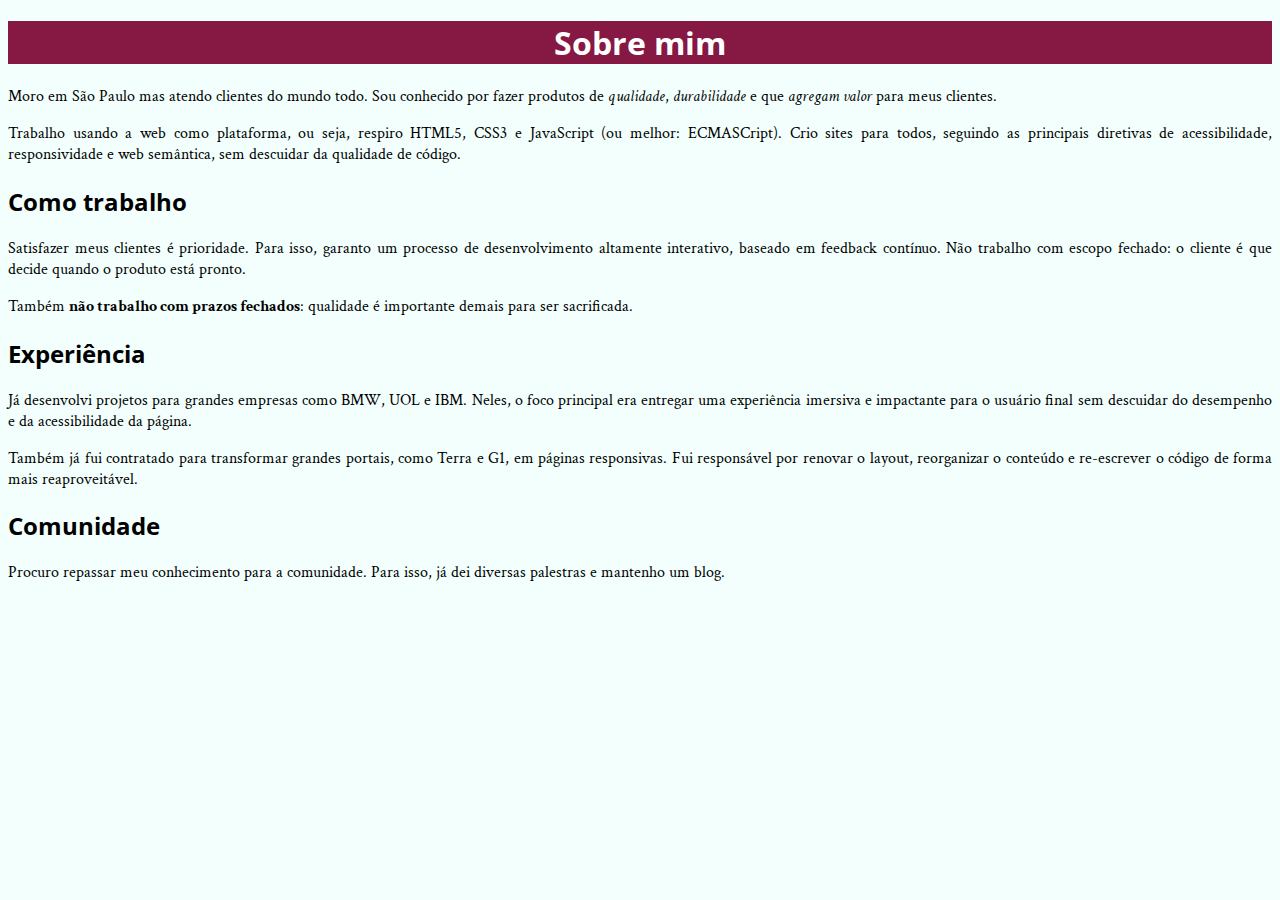
==== web/html5CSS3/bio.html @ 3d0773dc "Commit inicial" ====
<!DOCTYPE html>
<html>
  <head>
    <meta charset="utf-8">
    <title>Biografia - João da Silva</title>
    <link rel="icon" href="favicon.png">
    <link rel="stylesheet" href="site.css">
    <link rel="stylesheet" href="http://fonts.googleapis.com/css?family=Crimson+Text:400,400italic,600">
    <link rel="stylesheet" href="http://fonts.googleapis.com/css?family=Open+Sans+Condensed:700">
  </head>
  <body>

    <h1>Sobre mim</h1>

    <p>Moro em São Paulo mas atendo clientes do mundo todo. Sou conhecido por fazer produtos de <em>qualidade</em>, <em>durabilidade</em> e que <em>agregam valor</em> para meus clientes.</p>
    <p>Trabalho usando a web como plataforma, ou seja, respiro HTML5, CSS3 e JavaScript (ou melhor: ECMASCript). Crio sites para todos, seguindo as principais diretivas de acessibilidade, responsividade e web semântica, sem descuidar da qualidade de código.</p>

    <h2>Como trabalho</h2>

    <p>Satisfazer meus clientes é prioridade. Para isso, garanto um processo de desenvolvimento altamente interativo, baseado em feedback contínuo. Não trabalho com escopo fechado: o cliente é que decide quando o produto está pronto.</p>

    <p>Também <strong>não trabalho com prazos fechados</strong>: qualidade é importante demais para ser sacrificada.</p>

    <h2>Experiência</h2>

    <p>Já desenvolvi projetos para grandes empresas como BMW, UOL e IBM. Neles, o foco principal era entregar uma experiência imersiva e impactante para o usuário final sem descuidar do desempenho e da acessibilidade da página.</p>
    <p>Também já fui contratado para transformar grandes portais, como Terra e G1, em páginas responsivas. Fui responsável por renovar o layout, reorganizar o conteúdo e re-escrever o código de forma mais reaproveitável.</p>

    <h2>Comunidade</h2>

    <p>Procuro repassar meu conhecimento para a comunidade. Para isso, já dei diversas palestras e mantenho um blog.</p>


  </body>
</html>
---- web/html5CSS3/site.css ----
h1 {
  text-align: center;
  color: #FFFFFF;
  background-color: #851944;
  font-family:  "Open Sans Condensed", sans-serif;
}

h2 {
  font-family:  "Open Sans Condensed", sans-serif;
}

body {
  font-family: "Crimson Text", serif;
  background-color: #F2FFFC;
}

p {
  text-align: justify;
}
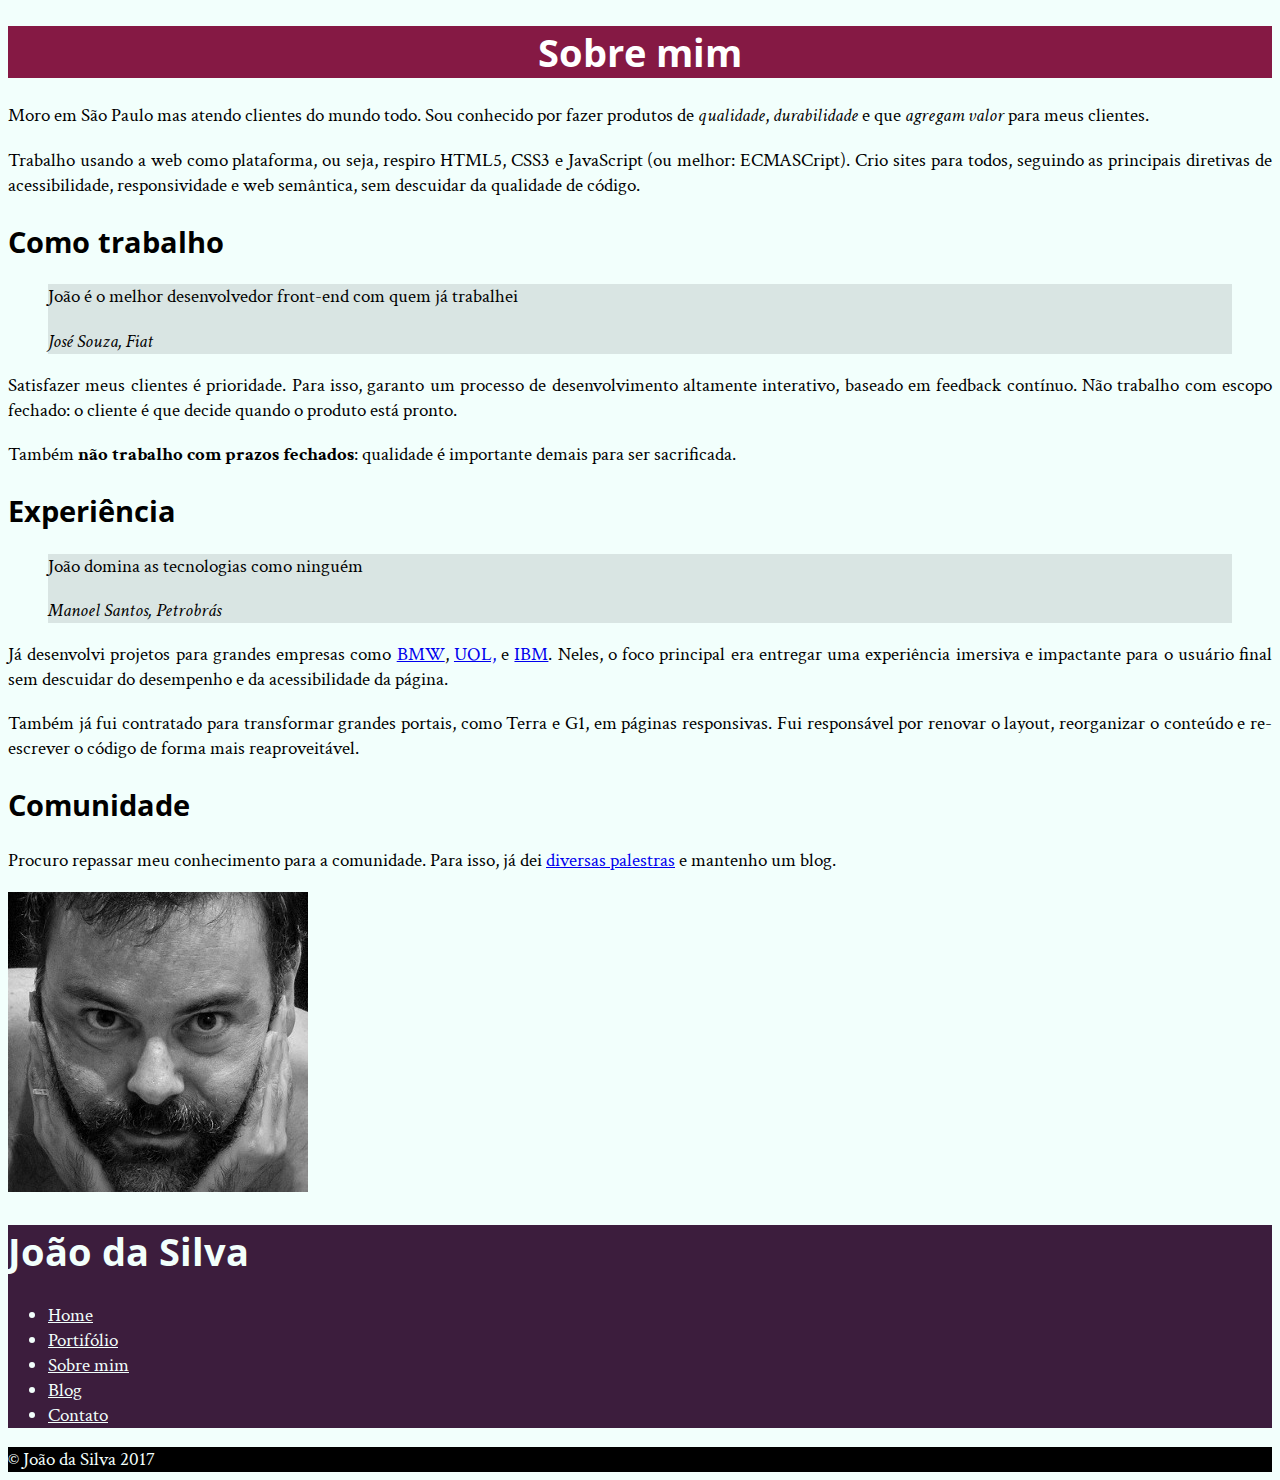
==== commit 03a2a254: "commit" ====
--- a/web/html5CSS3/bio.html
+++ b/web/html5CSS3/bio.html
@@ -9,27 +9,54 @@
     <link rel="stylesheet" href="http://fonts.googleapis.com/css?family=Open+Sans+Condensed:700">
   </head>
   <body>
+    <main>
+      <h1>Sobre mim</h1>
 
-    <h1>Sobre mim</h1>
+      
+      <p>Moro em São Paulo mas atendo clientes do mundo todo. Sou conhecido por fazer produtos de <em>qualidade</em>, <em>durabilidade</em> e que <em>agregam valor</em> para meus clientes.</p>
+      <p>Trabalho usando a web como plataforma, ou seja, respiro HTML5, CSS3 e JavaScript (ou melhor: ECMASCript). Crio sites para todos, seguindo as principais diretivas de acessibilidade, responsividade e web semântica, sem descuidar da qualidade de código.</p>
+      
+      <h2>Como trabalho</h2>
+      
+      <blockquote>
+        <p>João é o melhor desenvolvedor front-end com quem já trabalhei</p>
+        <cite>José Souza, Fiat</cite>
+      </blockquote>
+      
+      <p>Satisfazer meus clientes é prioridade. Para isso, garanto um processo de desenvolvimento altamente interativo, baseado em feedback contínuo. Não trabalho com escopo fechado: o cliente é que decide quando o produto está pronto.</p>
+      
+      <p>Também <strong>não trabalho com prazos fechados</strong>: qualidade é importante demais para ser sacrificada.</p>
+      
+      <h2>Experiência</h2>
+        <blockquote>
+          <p>João domina as tecnologias como ninguém</p>
+          <cite>Manoel Santos, Petrobrás</cite>
+        </blockquote>
 
-    <p>Moro em São Paulo mas atendo clientes do mundo todo. Sou conhecido por fazer produtos de <em>qualidade</em>, <em>durabilidade</em> e que <em>agregam valor</em> para meus clientes.</p>
-    <p>Trabalho usando a web como plataforma, ou seja, respiro HTML5, CSS3 e JavaScript (ou melhor: ECMASCript). Crio sites para todos, seguindo as principais diretivas de acessibilidade, responsividade e web semântica, sem descuidar da qualidade de código.</p>
+      <p>Já desenvolvi projetos para grandes empresas como <a href="http://www.bmw.com">BMW</a>, <a href="http://www.uol.com.br">UOL,</a> e <a href="http://www.ibm.com">IBM</a>. Neles, o foco principal era entregar uma experiência imersiva e impactante para o usuário final sem descuidar do desempenho e da acessibilidade da página.</p>
+      <p>Também já fui contratado para transformar grandes portais, como Terra e G1, em páginas responsivas. Fui responsável por renovar o layout, reorganizar o conteúdo e re-escrever o código de forma mais reaproveitável.</p>
 
-    <h2>Como trabalho</h2>
+      <h2>Comunidade</h2>
 
-    <p>Satisfazer meus clientes é prioridade. Para isso, garanto um processo de desenvolvimento altamente interativo, baseado em feedback contínuo. Não trabalho com escopo fechado: o cliente é que decide quando o produto está pronto.</p>
+      <p>Procuro repassar meu conhecimento para a comunidade. Para isso, já dei <a href="portifolio.html">diversas palestras</a> e mantenho um blog.</p>
 
-    <p>Também <strong>não trabalho com prazos fechados</strong>: qualidade é importante demais para ser sacrificada.</p>
+    <img src="eu.jpg" alt="Foto do João da Silva">
+  </main>
+    <aside>
+      <h1>João da Silva</h1>
+      <nav>
+        <ul>
+          <li><a href="#">Home</a></li>
+          <li><a href="#">Portifólio</a></li>
+          <li><a href="#">Sobre mim</a></li>
+          <li><a href="blog.html">Blog</a></li>
+          <li><a href="#">Contato</a></li>
+        </ul>
+      </nav>
+    </aside>
 
-    <h2>Experiência</h2>
-
-    <p>Já desenvolvi projetos para grandes empresas como BMW, UOL e IBM. Neles, o foco principal era entregar uma experiência imersiva e impactante para o usuário final sem descuidar do desempenho e da acessibilidade da página.</p>
-    <p>Também já fui contratado para transformar grandes portais, como Terra e G1, em páginas responsivas. Fui responsável por renovar o layout, reorganizar o conteúdo e re-escrever o código de forma mais reaproveitável.</p>
-
-    <h2>Comunidade</h2>
-
-    <p>Procuro repassar meu conhecimento para a comunidade. Para isso, já dei diversas palestras e mantenho um blog.</p>
-
-
+    <footer>
+      &copy; João da Silva 2017
+    </footer>
   </body>
 </html>
--- a/web/html5CSS3/site.css
+++ b/web/html5CSS3/site.css
@@ -1,19 +1,37 @@
-h1 {
+main h1 {
   text-align: center;
   color: #FFFFFF;
   background-color: #851944;
-  font-family:  "Open Sans Condensed", sans-serif;
 }
 
-h2 {
+h1, h2 {
   font-family:  "Open Sans Condensed", sans-serif;
 }
 
 body {
   font-family: "Crimson Text", serif;
   background-color: #F2FFFC;
+  font-size: 120%
 }
 
 p {
   text-align: justify;
 }
+
+blockquote {
+  background-color: #D9E5E3;
+}
+
+aside {
+  background-color: #3C1D3D;
+  color: #F2FFFC;
+}
+
+nav a{
+  color: #F2FFFC;
+}
+
+footer {
+  background-color: #000000;
+  color: #F2FFFC;
+}
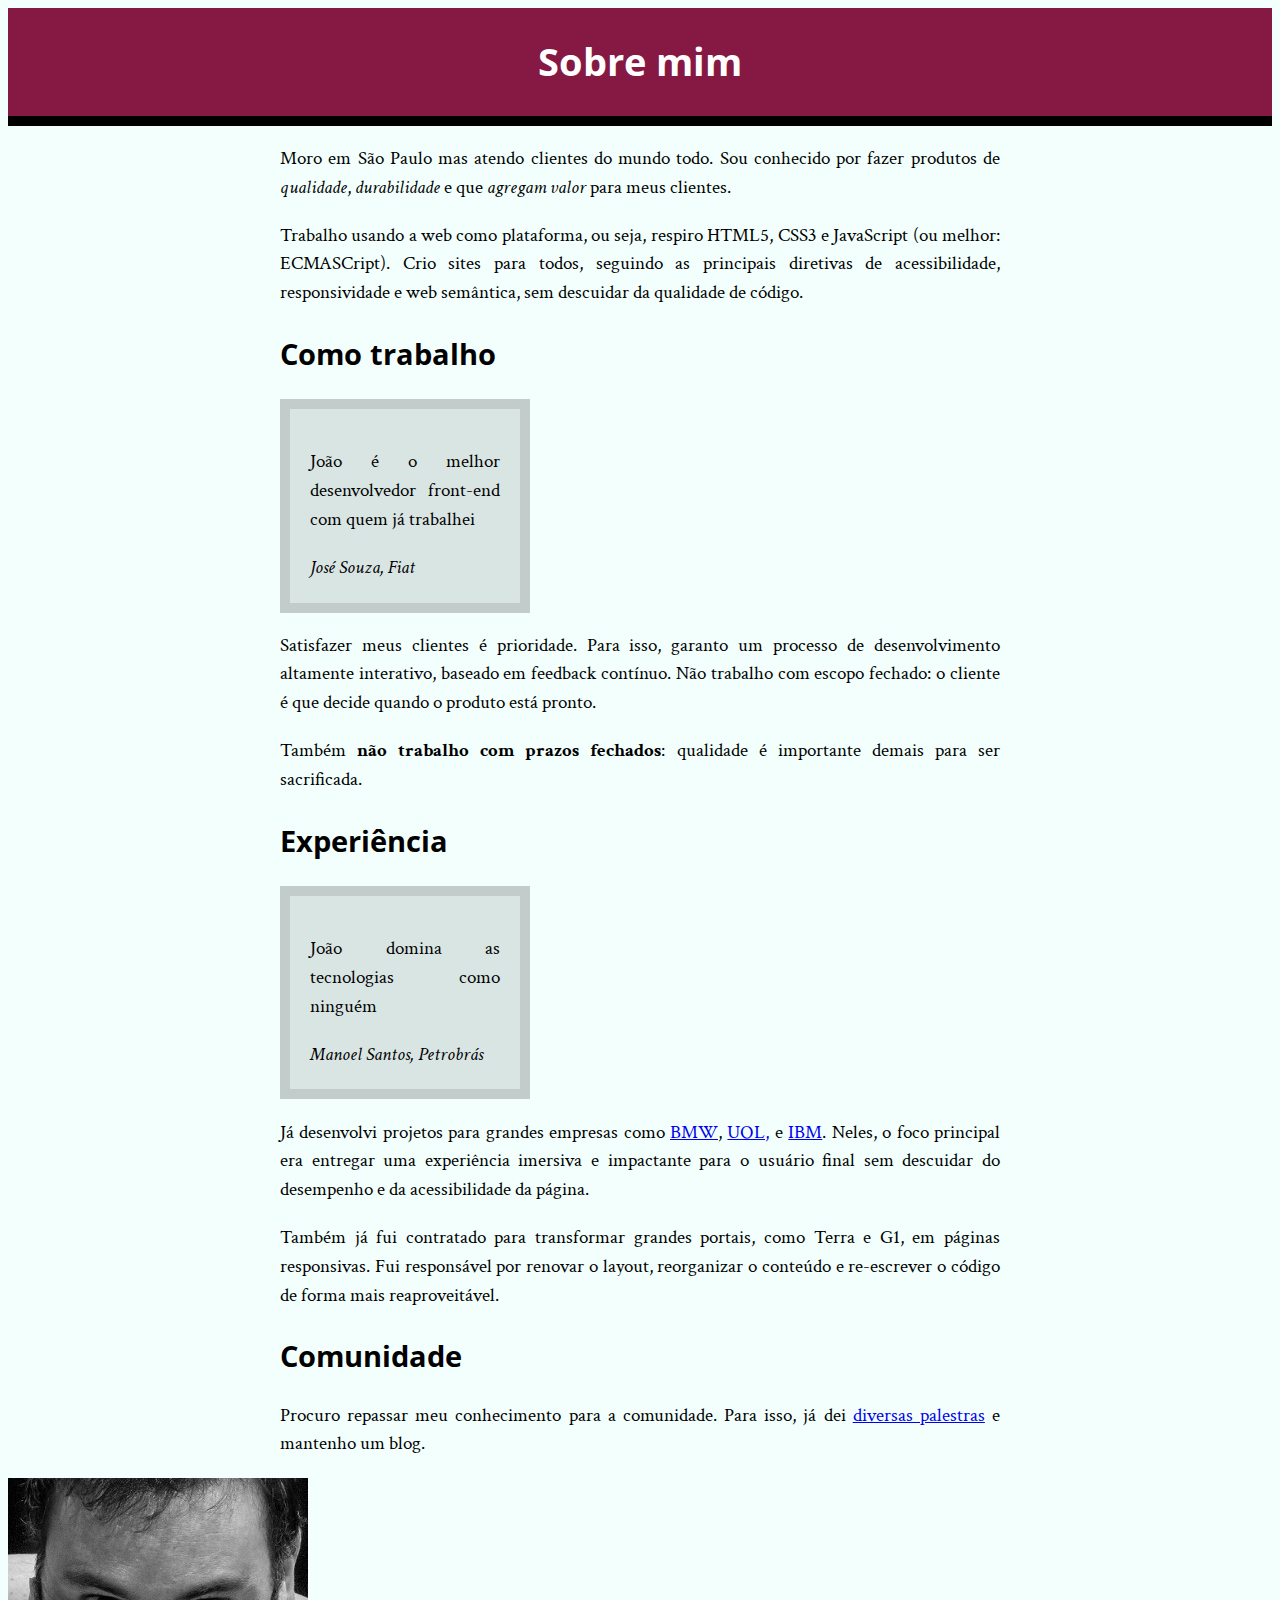
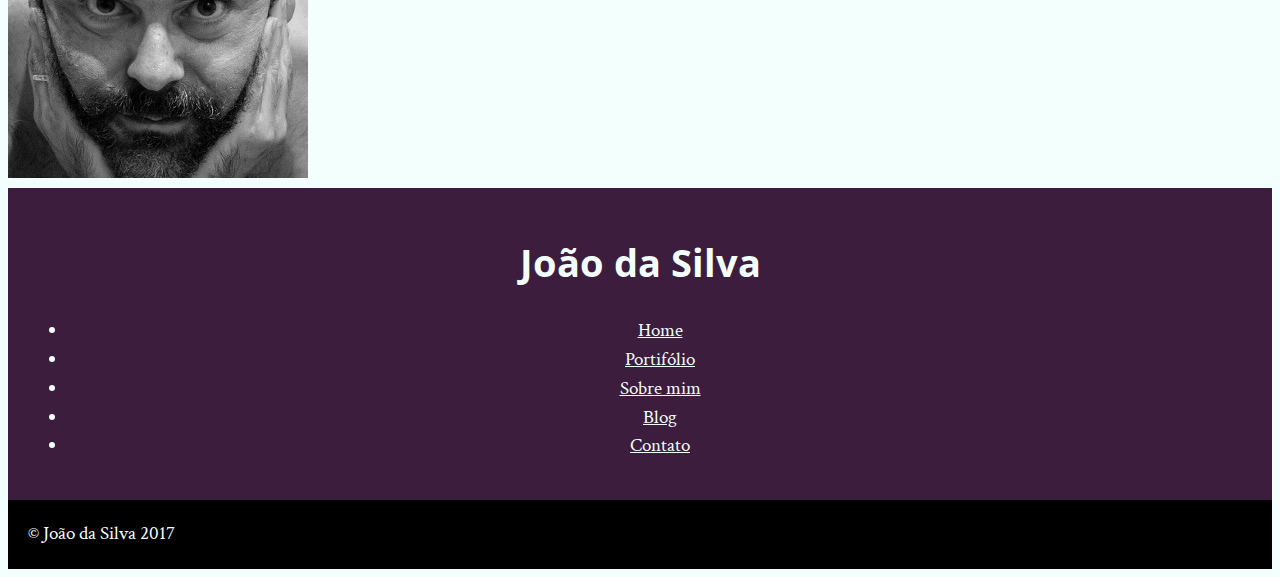
==== commit bc4d2820: "[HTML5 CSS] Aula 05" ====
--- a/web/html5CSS3/bio.html
+++ b/web/html5CSS3/bio.html
@@ -12,37 +12,38 @@
     <main>
       <h1>Sobre mim</h1>
 
-      
-      <p>Moro em São Paulo mas atendo clientes do mundo todo. Sou conhecido por fazer produtos de <em>qualidade</em>, <em>durabilidade</em> e que <em>agregam valor</em> para meus clientes.</p>
-      <p>Trabalho usando a web como plataforma, ou seja, respiro HTML5, CSS3 e JavaScript (ou melhor: ECMASCript). Crio sites para todos, seguindo as principais diretivas de acessibilidade, responsividade e web semântica, sem descuidar da qualidade de código.</p>
-      
-      <h2>Como trabalho</h2>
-      
-      <blockquote>
-        <p>João é o melhor desenvolvedor front-end com quem já trabalhei</p>
-        <cite>José Souza, Fiat</cite>
-      </blockquote>
-      
-      <p>Satisfazer meus clientes é prioridade. Para isso, garanto um processo de desenvolvimento altamente interativo, baseado em feedback contínuo. Não trabalho com escopo fechado: o cliente é que decide quando o produto está pronto.</p>
-      
-      <p>Também <strong>não trabalho com prazos fechados</strong>: qualidade é importante demais para ser sacrificada.</p>
-      
-      <h2>Experiência</h2>
+      <div>
+        <p>Moro em São Paulo mas atendo clientes do mundo todo. Sou conhecido por fazer produtos de <em>qualidade</em>, <em>durabilidade</em> e que <em>agregam valor</em> para meus clientes.</p>
+        <p>Trabalho usando a web como plataforma, ou seja, respiro HTML5, CSS3 e JavaScript (ou melhor: ECMASCript). Crio sites para todos, seguindo as principais diretivas de acessibilidade, responsividade e web semântica, sem descuidar da qualidade de código.</p>
+        
+        <h2>Como trabalho</h2>
+        
         <blockquote>
-          <p>João domina as tecnologias como ninguém</p>
-          <cite>Manoel Santos, Petrobrás</cite>
-        </blockquote>
+          <p>João é o melhor desenvolvedor front-end com quem já trabalhei</p>
+          <cite>José Souza, Fiat</cite>
+        </blockquote> 
+        
+        <p>Satisfazer meus clientes é prioridade. Para isso, garanto um processo de desenvolvimento altamente interativo, baseado em feedback contínuo. Não trabalho com escopo fechado: o cliente é que decide quando o produto está pronto.</p>
+        <p>Também <strong>não trabalho com prazos fechados</strong>: qualidade é importante demais para ser sacrificada.</p>
+              
+        <h2>Experiência</h2>
+          <blockquote>
+            <p>João domina as tecnologias como ninguém</p>
+            <cite>Manoel Santos, Petrobrás</cite>
+          </blockquote>
 
-      <p>Já desenvolvi projetos para grandes empresas como <a href="http://www.bmw.com">BMW</a>, <a href="http://www.uol.com.br">UOL,</a> e <a href="http://www.ibm.com">IBM</a>. Neles, o foco principal era entregar uma experiência imersiva e impactante para o usuário final sem descuidar do desempenho e da acessibilidade da página.</p>
-      <p>Também já fui contratado para transformar grandes portais, como Terra e G1, em páginas responsivas. Fui responsável por renovar o layout, reorganizar o conteúdo e re-escrever o código de forma mais reaproveitável.</p>
+        <p>Já desenvolvi projetos para grandes empresas como <a href="http://www.bmw.com">BMW</a>, <a href="http://www.uol.com.br">UOL,</a> e <a href="http://www.ibm.com">IBM</a>. Neles, o foco principal era entregar uma experiência imersiva e impactante para o usuário final sem descuidar do desempenho e da acessibilidade da página.</p>
+        <p>Também já fui contratado para transformar grandes portais, como Terra e G1, em páginas responsivas. Fui responsável por renovar o layout, reorganizar o conteúdo e re-escrever o código de forma mais reaproveitável.</p>
+        
+        <h2>Comunidade</h2>
 
-      <h2>Comunidade</h2>
-
-      <p>Procuro repassar meu conhecimento para a comunidade. Para isso, já dei <a href="portifolio.html">diversas palestras</a> e mantenho um blog.</p>
+        <p>Procuro repassar meu conhecimento para a comunidade. Para isso, já dei <a href="portifolio.html">diversas palestras</a> e mantenho um blog.</p>
+      </div>
 
     <img src="eu.jpg" alt="Foto do João da Silva">
   </main>
     <aside>
+      
       <h1>João da Silva</h1>
       <nav>
         <ul>
--- a/web/html5CSS3/site.css
+++ b/web/html5CSS3/site.css
@@ -2,6 +2,14 @@
   text-align: center;
   color: #FFFFFF;
   background-color: #851944;
+  padding: 25px;
+  margin: 0px;
+  border-bottom: 10px solid #000000;
+}
+
+main div {
+  width: 720px;
+  margin: auto;
 }
 
 h1, h2 {
@@ -11,7 +19,8 @@
 body {
   font-family: "Crimson Text", serif;
   background-color: #F2FFFC;
-  font-size: 120%
+  font-size: 120%;
+  line-height: 1.5;
 }
 
 p {
@@ -20,11 +29,16 @@
 
 blockquote {
   background-color: #D9E5E3;
+  border: 10px solid #C2CCCA;
+  width: 250px;
+  margin: 0px;
+  box-sizing: border-box;
 }
 
 aside {
   background-color: #3C1D3D;
   color: #F2FFFC;
+  text-align: center; 
 }
 
 nav a{
@@ -35,3 +49,7 @@
   background-color: #000000;
   color: #F2FFFC;
 }
+
+blockquote, aside, footer {
+  padding: 20px;  
+}
